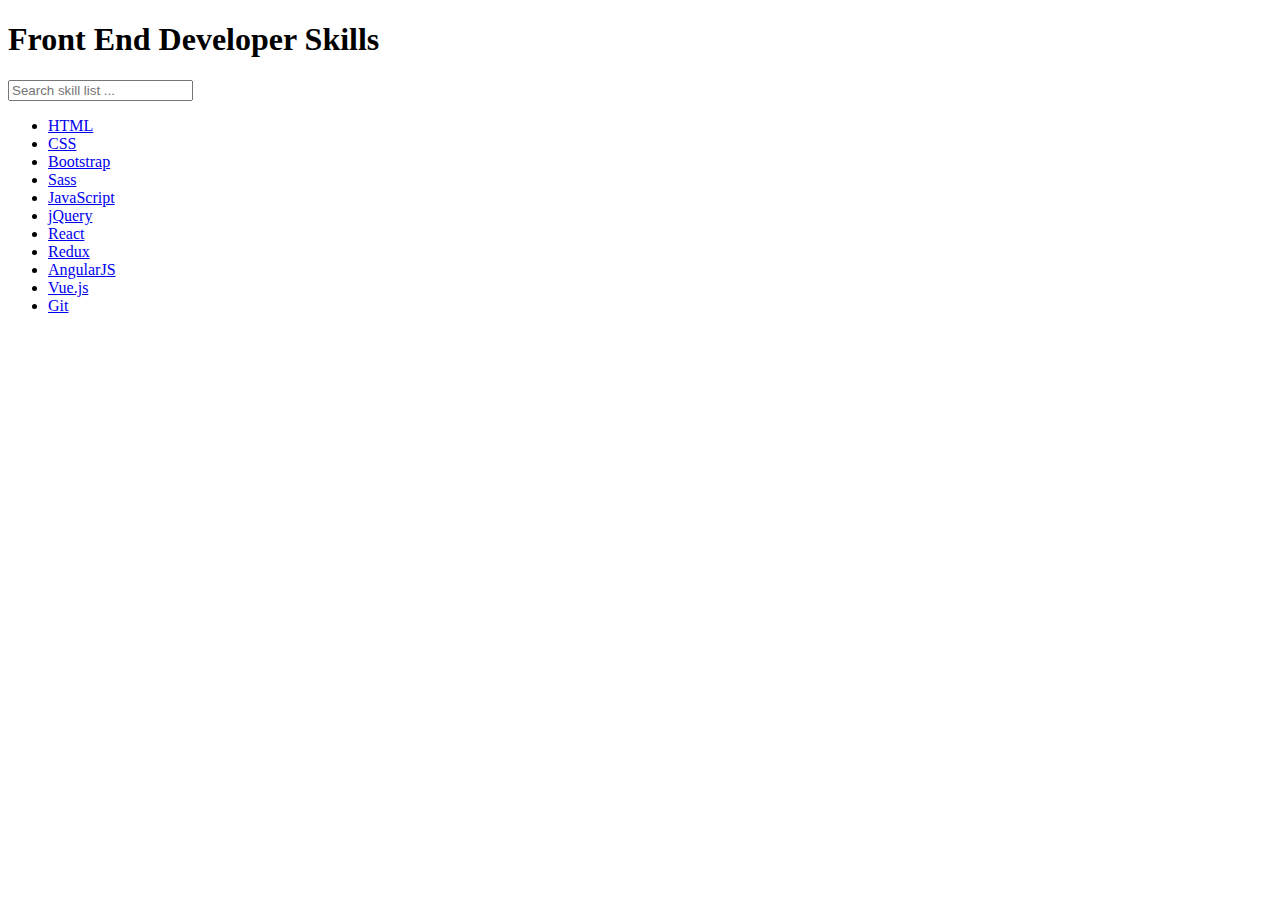
==== filterable-list/index.html @ a8a601a1 "Added intergrated html file" ====
<!DOCTYPE html>
<html lang="en">
  <head>
    <meta charset="UTF-8" />
    <meta name="viewport" content="width=device-width, initial-scale=1.0" />
    <meta http-equiv="X-UA-Compatible" content="ie=edge" />
    <link rel="stylesheet" href="style.css" />
    <title>Filterable | List</title>
  </head>
  <body>
    <section>
      <div class="container">
        <h1>Front End Developer Skills</h1>

        <input
          type="text"
          class="custom-input"
          placeholder="Search skill list ..."
        />

        <ul class="custom-list">
          <li>
            <a href="https://en.wikipedia.org/wiki/HTML" target="_blank"
              >HTML</a
            >
          </li>
          <li>
            <a
              href="https://en.wikipedia.org/wiki/Cascading_Style_Sheets"
              target="_blank"
              >CSS</a
            >
          </li>
          <li>
            <a
              href="https://en.wikipedia.org/wiki/Bootstrap_(front-end_framework)"
              target="_blank"
              >Bootstrap</a
            >
          </li>
          <li>
            <a
              href="https://en.wikipedia.org/wiki/Sass_(stylesheet_language)"
              target="_blank"
              >Sass</a
            >
          </li>
          <li>
            <a href="https://en.wikipedia.org/wiki/JavaScript" target="_blank"
              >JavaScript</a
            >
          </li>
          <li>
            <a href="https://en.wikipedia.org/wiki/JQuery" target="_blank"
              >jQuery</a
            >
          </li>
          <li>
            <a
              href="https://en.wikipedia.org/wiki/React_(web_framework)"
              target="_blank"
              >React</a
            >
          </li>
          <li>
            <a
              href="https://en.wikipedia.org/wiki/Redux_(JavaScript_library)"
              target="_blank"
              >Redux</a
            >
          </li>
          <li>
            <a
              href="https://en.wikipedia.org/wiki/Angular_(web_framework)"
              target="_blank"
              >AngularJS</a
            >
          </li>
          <li>
            <a href="https://en.wikipedia.org/wiki/Vue.js" target="_blank"
              >Vue.js</a
            >
          </li>
          <li>
            <a href="https://en.wikipedia.org/wiki/Git" target="_blank">Git</a>
          </li>
        </ul>
      </div>
    </section>
    <script src="script.js"></script>
  </body>
</html>
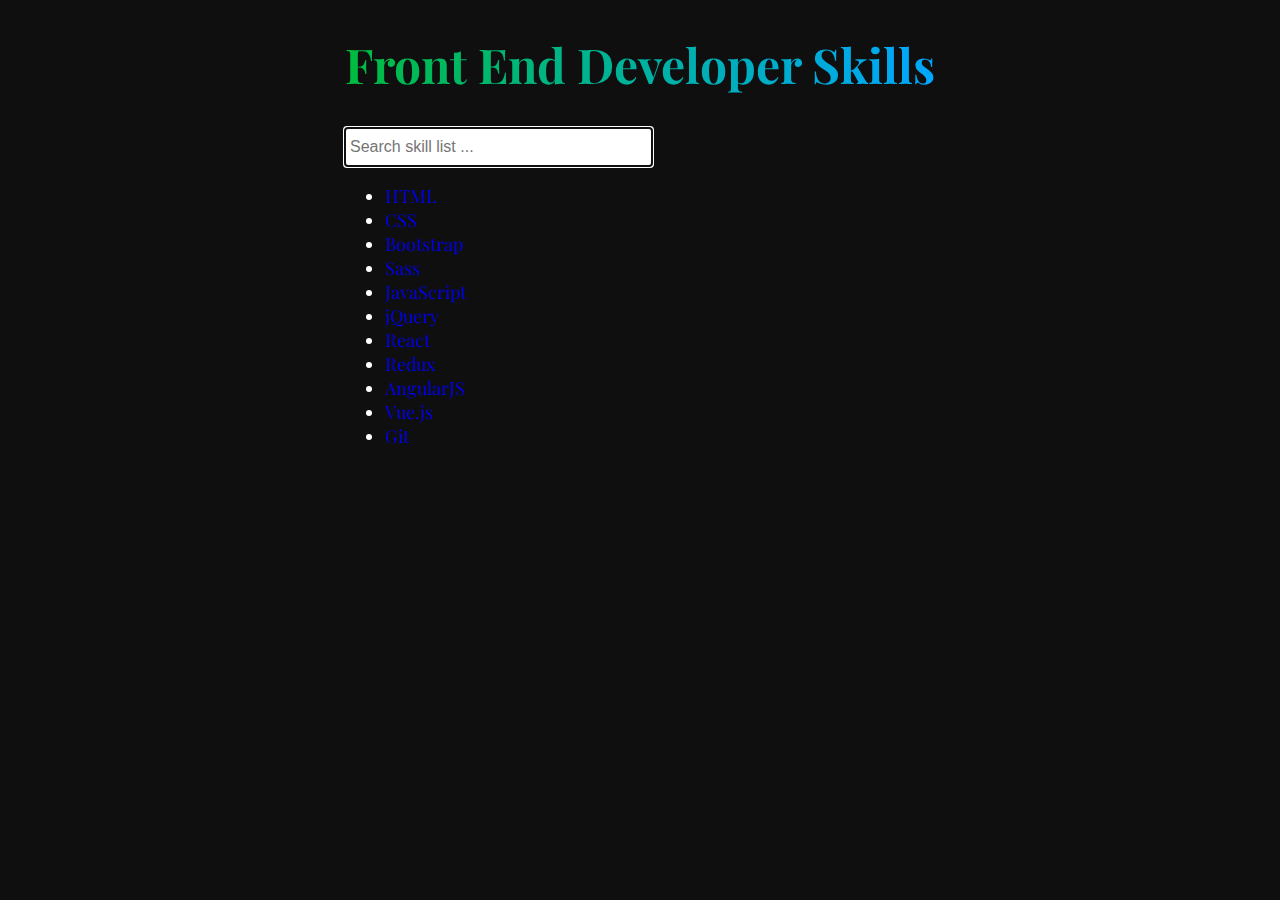
==== commit f56e7b88: "Page styling" ====
--- a/filterable-list/index.html
+++ b/filterable-list/index.html
@@ -16,6 +16,7 @@
           type="text"
           class="custom-input"
           placeholder="Search skill list ..."
+          autofocus
         />
 
         <ul class="custom-list">
--- a/filterable-list/style.css
+++ b/filterable-list/style.css
@@ -0,0 +1,44 @@
+@import url("https://fonts.googleapis.com/css?family=Playfair+Display:400,700&display=swap");
+
+body {
+  margin: 0;
+  font-family: "Playfair Display", sans-serif;
+  background-color: rgb(15, 15, 15);
+  color: white;
+  font-size: 18px;
+  display: flex;
+  justify-content: center;
+  align-items: center;
+}
+
+h1 {
+  font-size: 3rem;
+  font-weight: 700;
+  background: linear-gradient(to left, #00a7ff 0%, #00bc3f 100%);
+  background-clip: text;
+  -webkit-background-clip: text;
+  -webkit-text-fill-color: transparent;
+}
+
+.custom-input {
+  border: none;
+  height: 4vh;
+  padding-left: 5px;
+  min-width: 300px;
+  font-size: 16px;
+  border-radius: 2.5px;
+}
+
+.custom-list a {
+  margin-bottom: 7px;
+  text-decoration: none;
+}
+
+@media (max-width: 576px) {
+  section {
+    padding-left: 10px;
+  }
+  h1 {
+    font-size: 2.25rem;
+  }
+}
